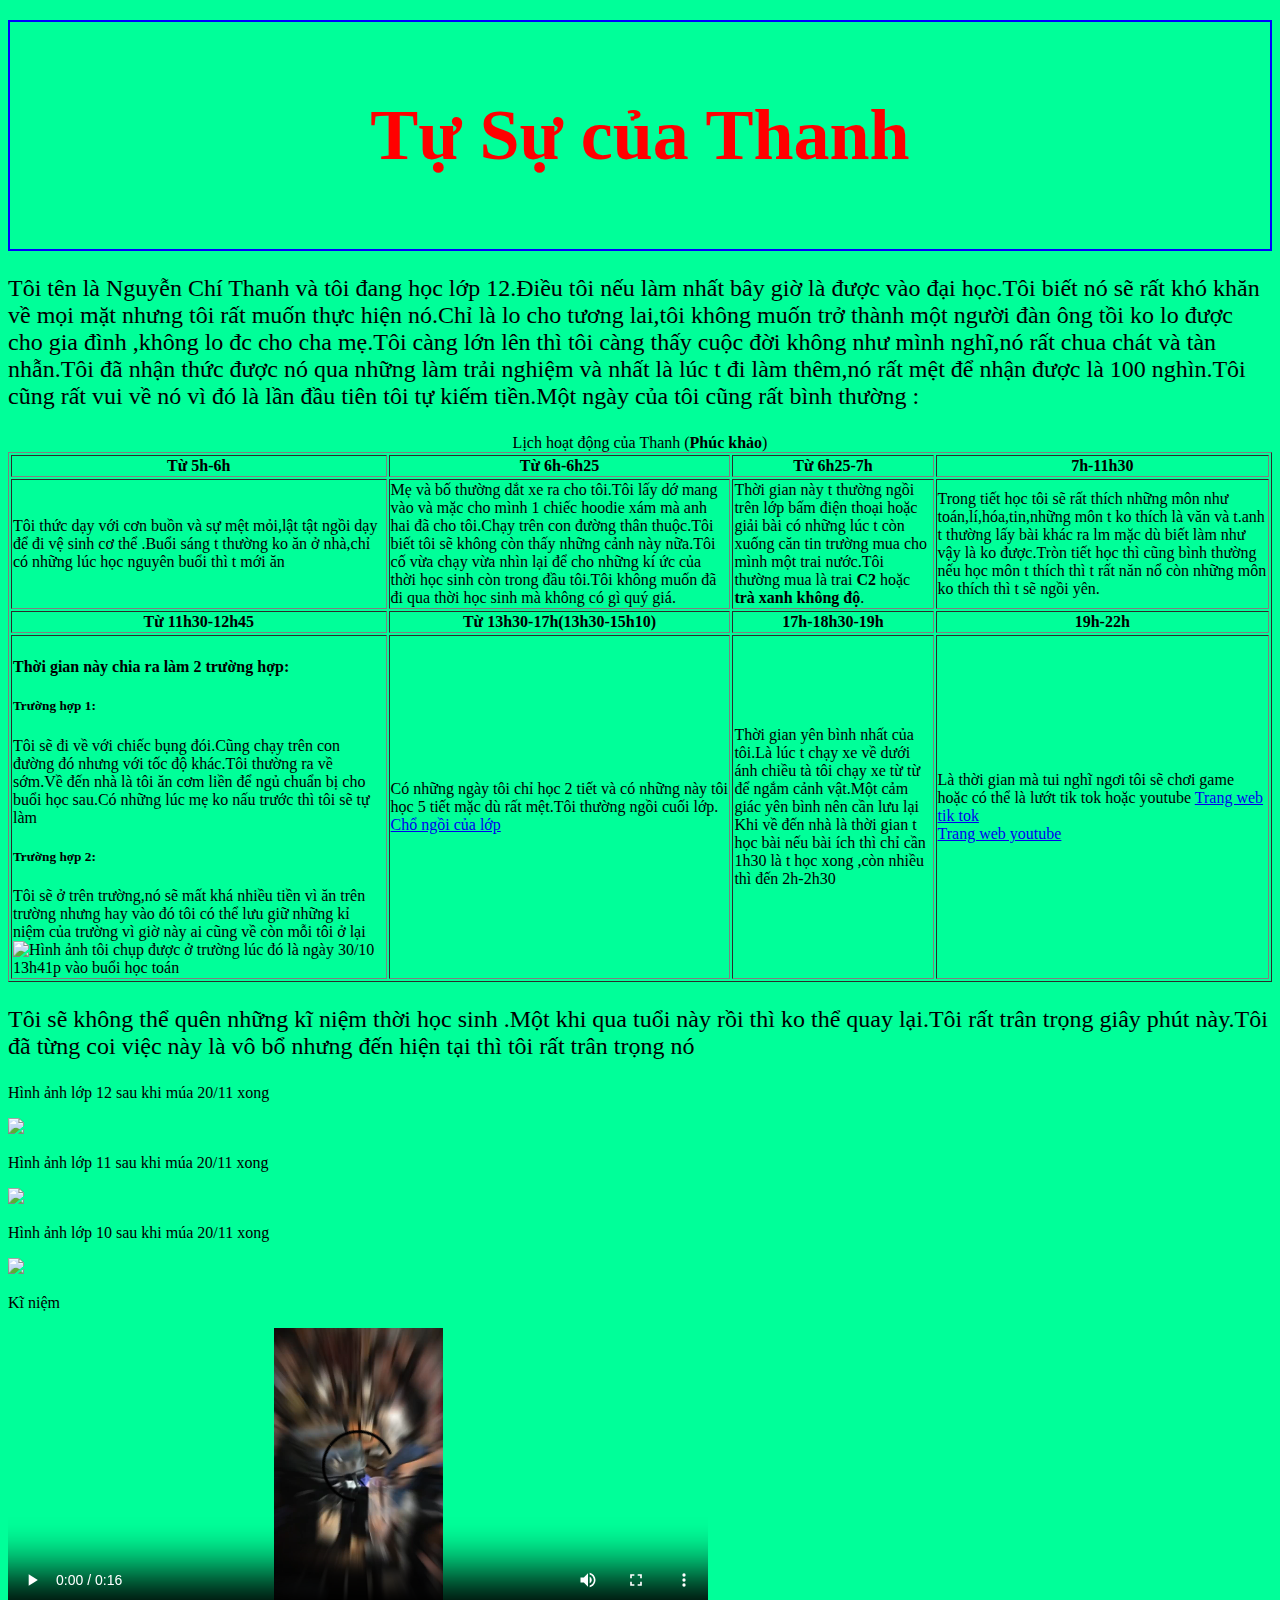
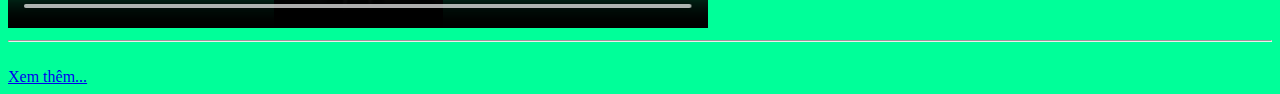
==== Tự Sự của Thanh 2.html @ 3988bd65 "Add files via upload" ====
<!DOCTYPE html>

<html>
<head>
    <meta charset="utf-8">
    <title>Bản thân tôi</title>
<style>
body {background-color:#00FF99;
background-repeat: no-repeat;
background-attachment:fixed;
background-size:100% 100%;}
h2 {color:red;}
h2 {border:2px  solid blue;}
h2 {text-align:center;}
</style>
</head>
<body>
    <span style="color:blac"><h2><p style="font-size:300%">Tự Sự của Thanh</p></h2>
<p style="font-size:150%">Tôi tên là Nguyễn Chí Thanh và tôi đang học lớp 12.Điều tôi nếu làm nhất bây giờ là được vào đại học.Tôi biết nó sẽ rất khó khăn về mọi mặt nhưng tôi rất muốn thực hiện nó.Chỉ là lo cho tương lai,tôi không muốn trở thành một người đàn ông tồi ko lo được cho gia đình ,không lo đc cho cha mẹ.Tôi càng lớn lên thì tôi càng thấy cuộc đời không như mình nghĩ,nó rất chua chát và tàn nhẫn.Tôi đã nhận thức được nó qua những làm trải nghiệm và nhất là lúc t đi làm thêm,nó rất mệt để nhận được là 100 nghìn.Tôi cũng rất vui về nó vì đó là lần đầu tiên tôi tự kiếm tiền.Một ngày của tôi cũng rất bình thường :<br/></p>
<table border="1" width="100%" height="150%">
<caption>Lịch hoạt động của Thanh (<b>Phúc khảo</b>)</caption>
<tr>
<th>Từ 5h-6h</th>
<th>Từ 6h-6h25</th>
<th>Từ 6h25-7h</th>
<th>7h-11h30</th>
</tr>
<tr><td>Tôi thức dạy với cơn buồn và sự mệt mỏi,lật tật ngồi dạy để đi vệ sinh cơ thể .Buổi sáng t thường ko ăn ở nhà,chỉ có những lúc học nguyên buổi thì t mới ăn</td>
<td>

Mẹ và bố thường dắt xe ra cho tôi.Tôi lấy dớ mang vào và mặc cho mình 1 chiếc hoodie xám mà anh hai đã cho tôi.Chạy trên con đường thân thuộc.Tôi biết tôi sẽ không còn thấy những cảnh này nữa.Tôi cố vừa chạy vừa nhìn lại để cho những kí ức của thời học sinh còn trong đầu tôi.Tôi không muốn đã đi qua thời học sinh mà không có gì quý giá.
</td>
<td>
Thời gian này t thường ngồi trên lớp bấm điện thoại hoặc giải bài có những lúc t còn xuống căn tin trường mua cho mình một trai nước.Tôi thường mua là trai <b>C2</b> hoặc <b>trà xanh không độ</b>.
</td>
<td>
Trong tiết học tôi sẽ rất thích những môn như toán,lí,hóa,tin,những môn t ko thích là văn và t.anh t thường lấy bài khác ra lm mặc dù biết làm như vậy là ko được.Tròn tiết học thì cũng bình thường nếu học môn t thích thì t rất năn nổ còn những môn ko thích thì t sẽ ngồi yên.
</td>
</tr>
<tr>
<th>Từ 11h30-12h45</th>
<th>Từ 13h30-17h(13h30-15h10)</th>
<th>17h-18h30-19h</th>
<th>19h-22h</th>
</tr>
<tr>
<td width="30%">
<h4>Thời gian này chia ra làm 2 trường hợp:</h4>
<h5>Trường hợp 1:</h5>Tôi sẽ đi về với chiếc bụng đói.Cũng chạy trên con đường đó nhưng với tốc độ khác.Tôi thường ra về sớm.Về đến nhà là tôi ăn cơm liền để ngủ chuẩn bị cho buổi học sau.Có những lúc mẹ ko nấu trước thì tôi sẽ tự làm
<h5>Trường hợp 2:</h5>Tôi sẽ ở trên trường,nó sẽ mất khá nhiều tiền vì ăn trên trường nhưng hay vào đó tôi có thể lưu giữ những kỉ niệm của trường vì giờ này ai cũng về còn mỗi tôi ở lại <img src="https://i.postimg.cc/SxZ4gZYJ/IMG-4175.jpg" alt="Hình ảnh tôi chụp được ở trường lúc đó là ngày 30/10 13h41p vào buổi học toán" width="100%" height="40%"/>
</td>
<td>
Có những ngày tôi chỉ học 2 tiết và có những này tôi học 5 tiết mặc dù rất mệt.Tôi thường ngồi cuối lớp.
<a href="https://docs.google.com/file/d/1kv7BybefPK0JLdLPGP_eWp3MXM7PJFHA/edit?usp=docslist_api&filetype=msword"/>Chổ ngồi của lớp</a>
</td>
<td>Thời gian yên bình nhất của tôi.Là lúc t chạy xe về dưới ánh chiều tà tôi chạy xe từ từ để ngắm cảnh vật.Một cảm giác yên bình nên cần lưu lại<br/>Khi về đến nhà là thời gian t học bài nếu bài ích thì chỉ cần 1h30 là t học xong ,còn nhiều thì đến 2h-2h30</td>
<td>
Là thời gian mà tui nghĩ ngơi tôi sẽ chơi game hoặc có thể là lướt tik tok hoặc youtube
<a href="https://www.google.com/url?q=https://www.tiktok.com/foryou%3Flang%3Dvi-VN&sa=U&sqi=2&ved=2ahUKEwj9_P-7uoWKAxV4avUHHXAgPcwQFnoECBoQAQ&usg=AOvVaw0Kpi7Zu6OCnzQOX_AeF-j- ">Trang web tik tok</a><br/>
<a href="https://www.google.com/url?q=https://www.youtube.com/&sa=U&sqi=2&ved=2ahUKEwj22O-guoWKAxXGrlYBHXujFogQFnoECA0QAQ&usg=AOvVaw2-ZTLqVRMwaSbsrC21Z8UE">Trang web youtube</a>
</td>
</tr>
</table>
<p style="font-size:150%">Tôi sẽ không thể quên những kĩ niệm thời học sinh .Một khi qua tuổi này rồi thì ko thể quay lại.Tôi rất trân trọng giây phút này.Tôi đã từng coi việc này là vô bổ nhưng đến hiện tại thì tôi rất trân trọng nó</p>
<p>Hình ảnh lớp 12 sau khi múa 20/11 xong</p>
<img src="https://i.postimg.cc/hP6bVnpj/IMG-4300.jpg" width="70%"/>
<p>Hình ảnh lớp 11 sau khi múa 20/11 xong</p>
<img src="https://i.postimg.cc/26t3gkqL/IMG-4299.jpg" width="70%"/>
<p>Hình ảnh lớp 10 sau khi múa 20/11 xong</p>
<img src="https://i.postimg.cc/PJ8NjgZ3/IMG-4298.jpg" width="70%"/></span>
<p>Kĩ niệm</p>
<video controls width=700px height=300px>
<source src="IMG_4449.MP4"></source>
</video><hr/><br/>
<a href="Nhạc 2.html">Xem thêm...</a>
</body>
</html>
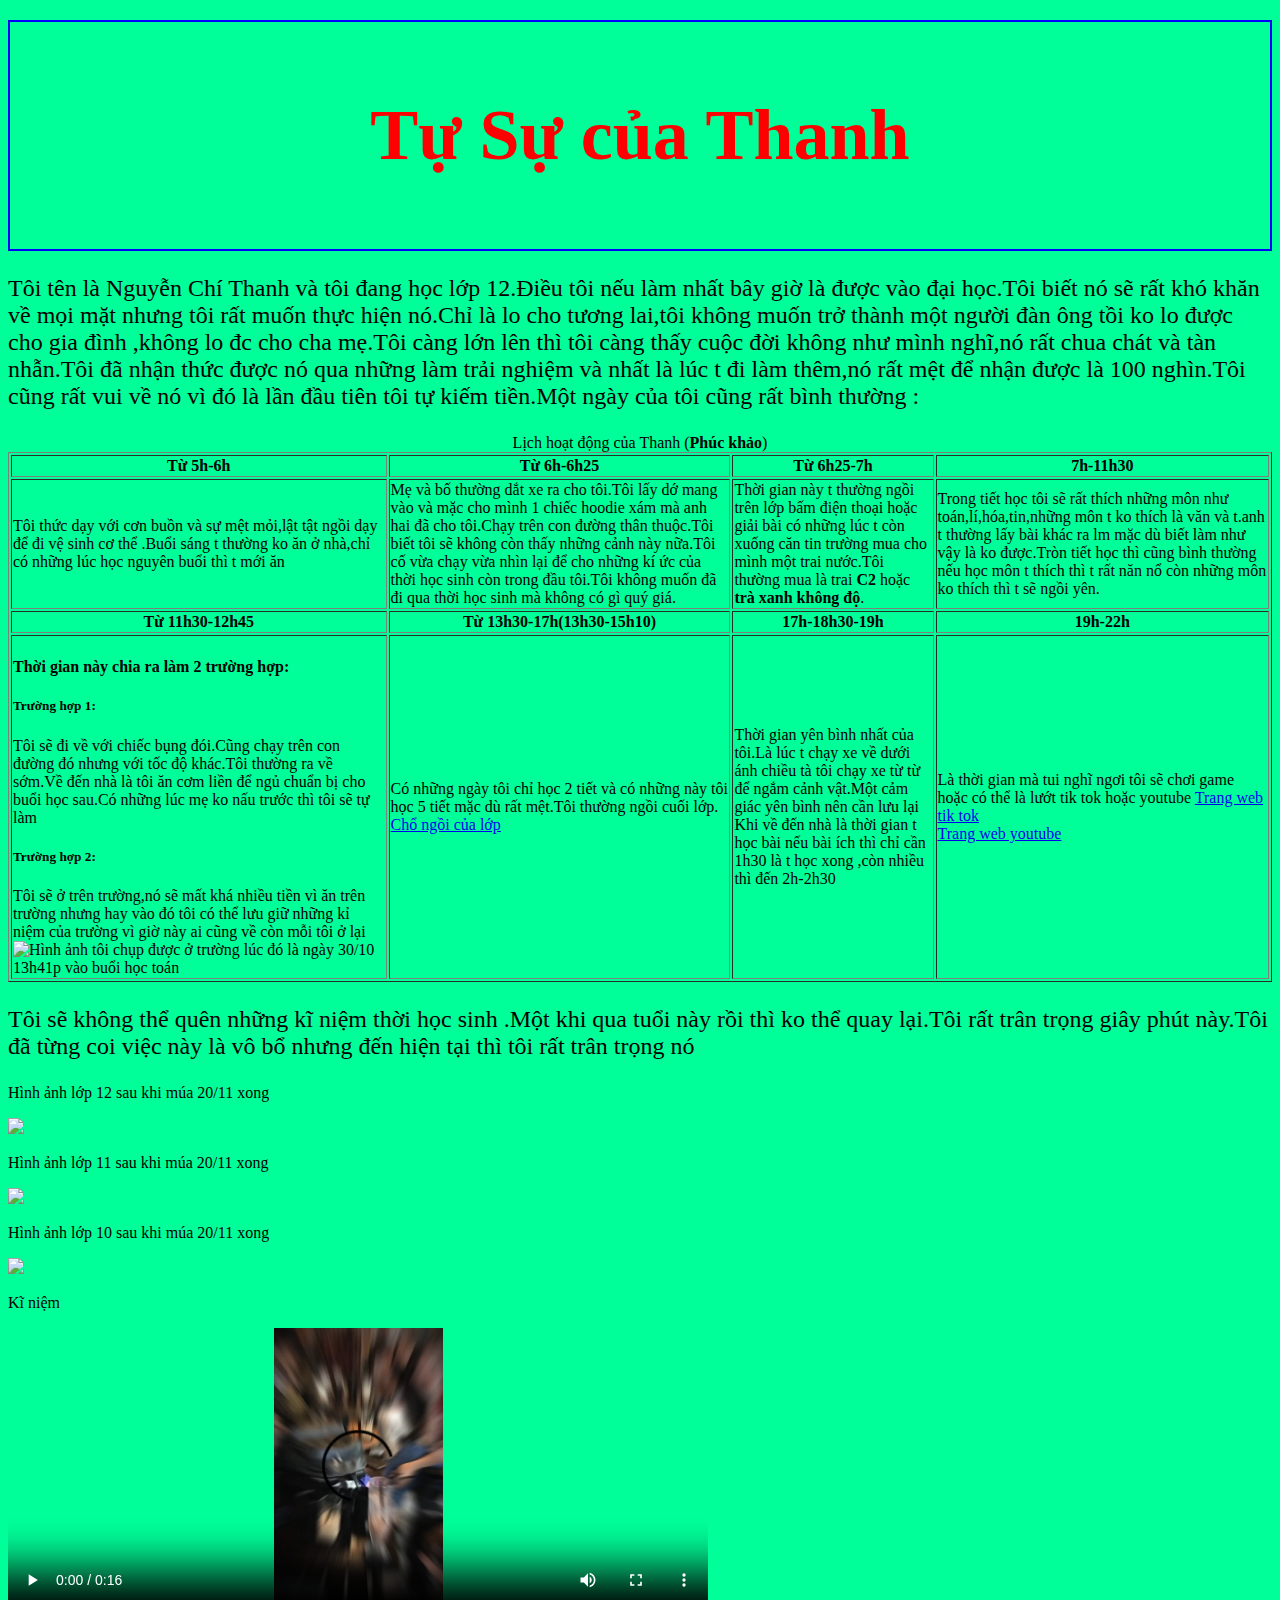
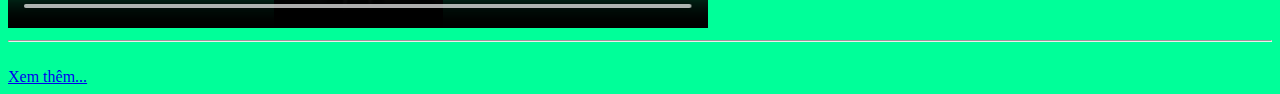
==== commit f106fb1c: "Update Tự Sự của Thanh 2.html" ====
--- a/Tự Sự của Thanh 2.html
+++ b/Tự Sự của Thanh 2.html
@@ -2,7 +2,7 @@
 
 <html>
 <head>
-    <meta charset="utf-8">
+    <meta charset="utf-8" content="text/html" http-eqiuv="Content-Type">
     <title>Bản thân tôi</title>
 <style>
 body {background-color:#00FF99;
